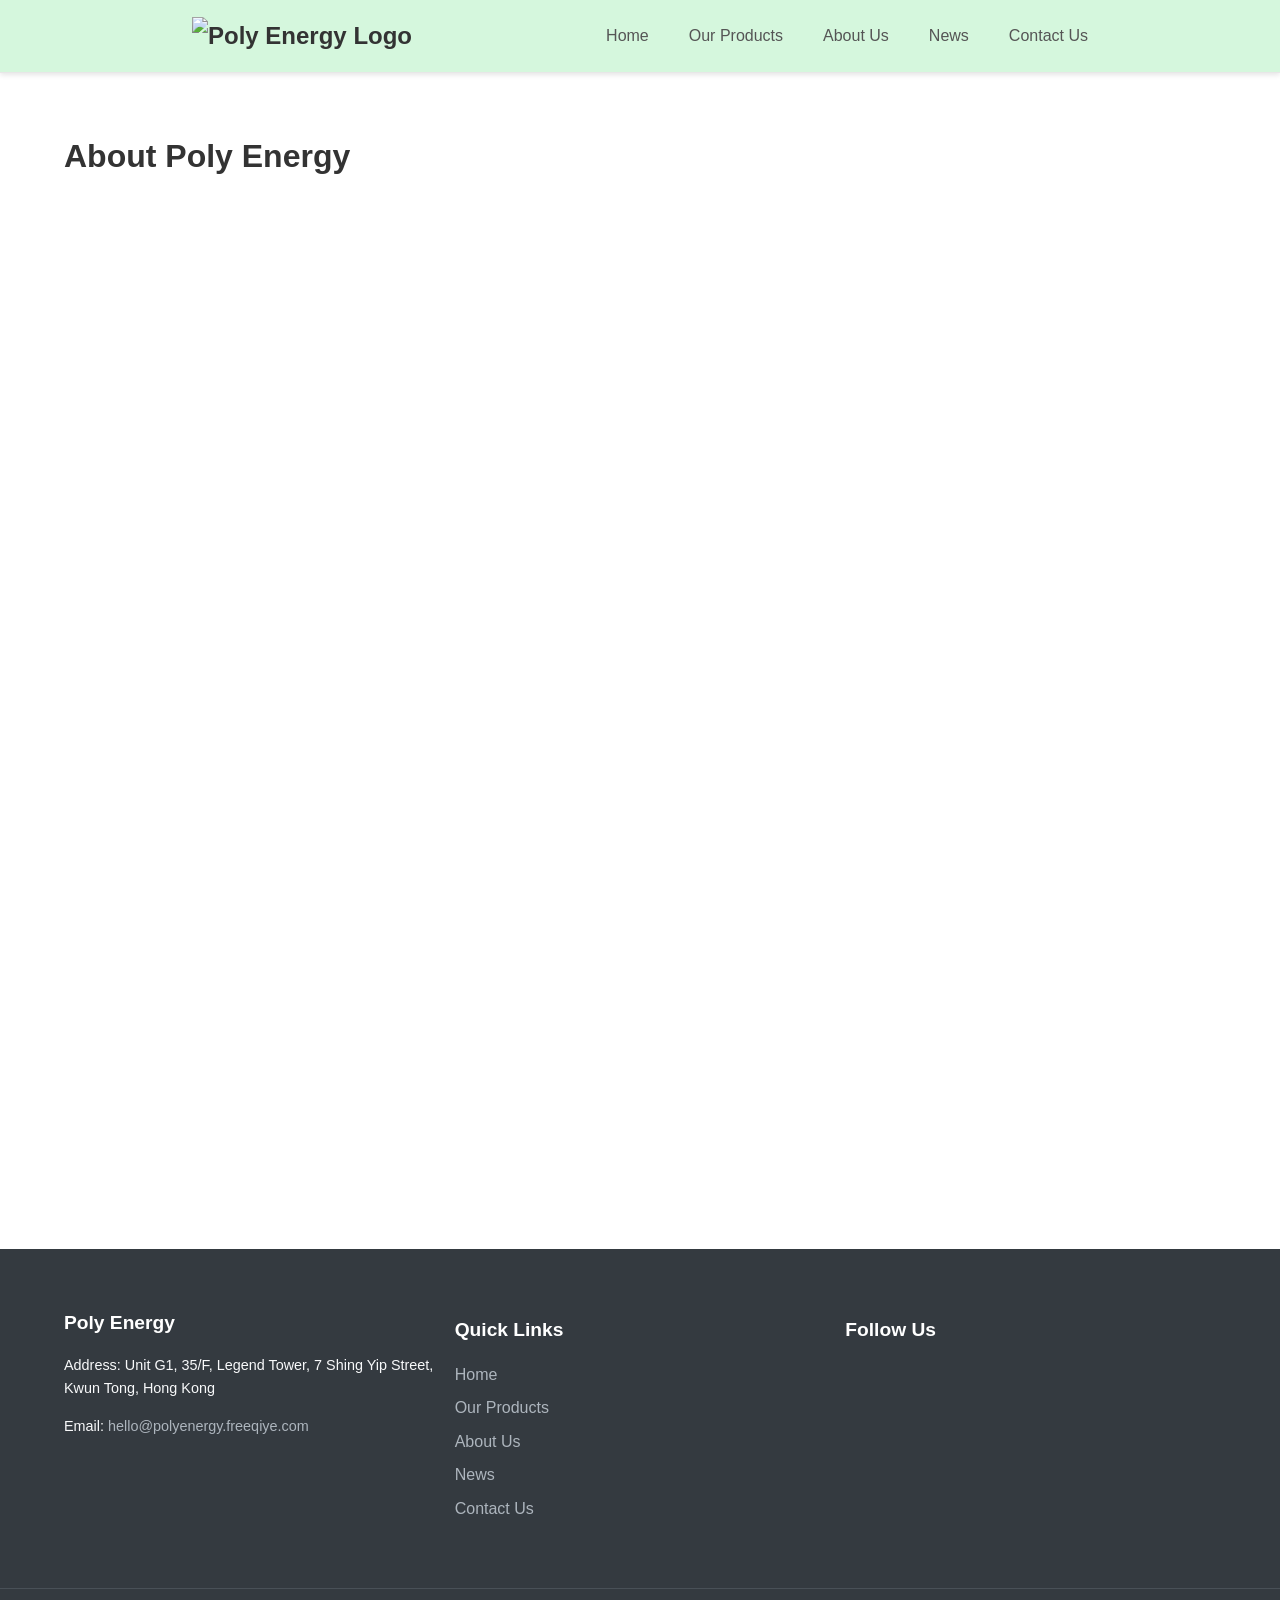
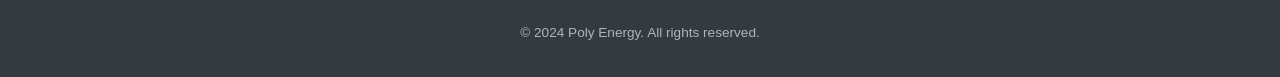
==== about.html @ 34122bc0 "Add files via upload" ====
<!DOCTYPE html>
<html lang="en">
<head>
    <meta charset="UTF-8">
    <meta name="viewport" content="width=device-width, initial-scale=1.0">
    <title>About Us - Poly Energy</title>
    <link rel="stylesheet" href="css/style.css">
    <link rel="stylesheet" href="css/header.css">
    <link rel="stylesheet" href="css/about-page.css">
    <link rel="stylesheet" href="css/footer.css">
    <style>
        /* Scroll to Top Button */
        #scrollToTopBtn {
            display: none; /* Hidden by default */
            position: fixed;
            bottom: 20px;
            right: 30px;
            z-index: 99;
            font-size: 18px;
            border: none;
            outline: none;
            background-color: #14ae55; /* Using a theme green color */
            color: white;
            cursor: pointer;
            padding: 10px 25px; /* Adjusted padding: 10px top/bottom, 25px left/right */
            border-radius: 25px; /* Make it a capsule shape */
            box-shadow: 0 4px 8px rgba(0,0,0,0.2);
            transition: background-color 0.3s, transform 0.3s;
        }

        #scrollToTopBtn:hover {
            background-color: #108a44; /* Darker green on hover */
            transform: scale(1.1); /* Slight zoom effect on hover */
        }
    </style>
</head>
<body>
    <header>
        <nav class="navbar">
            <div class="logo">
                <a href="index.html"><img src="/assets/poly-energy-logo.png" alt="Poly Energy Logo"></a>
            </div>
            <ul class="nav-links">
                <li><a href="index.html">Home</a></li>
                <li><a href="product-showcase.html">Our Products</a></li>
                <li><a href="about.html">About Us</a></li>
                <li><a href="news.html">News</a></li>
                <li><a href="contact.html">Contact Us</a></li>
            </ul>
            <div class="mobile-menu-button">&#9776;</div>
        </nav>
    </header>

    <main>
        <div class="container">
            <h1>About Poly Energy</h1>
            
            <section id="mission">
                <h2>Our Mission</h2>
                <p>At Poly Energy, our mission is to revolutionize the future of energy storage by delivering safe, high-performance, and scalable all-solid-state battery solutions. We are committed to solving the critical limitations of current lithium-ion technologies, from safety risks to cycle life degradation, empowering cleaner, smarter, and more resilient energy systems.</p>
            </section>

            <section id="vision">
                <h2>Our Vision</h2>
                <p>We envision a world where energy storage is no longer the bottleneck for innovation. By advancing polymer-based solid-state electrolytes, we aim to become a global leader in next-generation battery materials, enabling transformative applications in electric vehicles, consumer electronics, aerospace, and beyond.</p>
            </section>

            <section id="technology-strength">
                <h2>Our Technology Strength</h2>
                <p>Poly Energy is built on a decade of deep research expertise in polymer electrolytes and solid-state battery design. Our founding team includes leading scientists and engineers from HKUST with more than 10 years of experience in COF-based and polymer-based materials. We have developed a unique iCOF/PIL composite architecture that has already been granted multiple international patents.</p>
                <p>Our technology roadmap is designed not just for laboratory success, but for real-world manufacturability. With a scalable wet-chemistry process and strong validation through industry partnerships, we are advancing the commercialization of next-gen energy storage materials that prioritize both safety and performance.</p>
            </section>
            
        </div>
    </main>

    <footer>
        <div class="footer-content">
            <div class="footer-section company-info">
                <h3>Poly Energy</h3>
                <p>Address: Unit G1, 35/F, Legend Tower, 7 Shing Yip Street, Kwun Tong, Hong Kong</p>
                <p>Email: <a href="mailto:hello@polyenergy.freeqiye.com">hello@polyenergy.freeqiye.com</a></p>
            </div>
            <div class="footer-section links">
                <h4>Quick Links</h4>
                <ul>
                    <li><a href="index.html">Home</a></li>
                    <li><a href="product-showcase.html">Our Products</a></li>
                    <li><a href="about.html">About Us</a></li>
                    <li><a href="news.html">News</a></li>
                    <li><a href="contact.html">Contact Us</a></li>
                </ul>
            </div>
            <div class="footer-section contact-info-alt">
                <h4>Follow Us</h4>
                <!-- <a href="#">LinkedIn</a> | <a href="#">Twitter</a> -->
            </div>
        </div>
        <div class="footer-bottom">
            <p>&copy; 2024 Poly Energy. All rights reserved.</p>
        </div>
    </footer>

    <button id="scrollToTopBtn" title="Go to top">&uarr;</button>
    <script type="module" src="js/script.js"></script>
</body>
</html>
---- css/style.css ----
/* Global styles for Poly Energy website */
body {
    font-family: 'Arial', sans-serif;
    margin: 0;
    padding: 0;
    padding-top: 110px; /* Add padding to prevent content from being hidden by fixed header */
    line-height: 1.6;
    color: #333;
    background-color: #fff;
}

a {
    color: #007bff;
    text-decoration: none;
}

a:hover {
    text-decoration: underline;
}

.container {
    width: 90%;
    max-width: 1200px;
    margin: auto;
    overflow: hidden; /* Clear floats */
    padding: 0 20px;
}

img {
    max-width: 100%;
    height: auto;
}

/* Scroll to Top Button */
#scrollToTopBtn {
    display: none; /* Hidden by default */
    position: fixed;
    bottom: 20px;
    right: 30px;
    z-index: 99;
    font-size: 18px;
    border: none;
    outline: none;
    background-color: #14ae55; /* Using a theme green color */
    color: white;
    cursor: pointer;
    padding: 10px 25px; /* Adjusted padding: 10px top/bottom, 25px left/right */
    border-radius: 25px; /* Make it a capsule shape */
    box-shadow: 0 4px 8px rgba(0,0,0,0.2);
    transition: background-color 0.3s, transform 0.3s;
}

#scrollToTopBtn:hover {
    background-color: #108a44; /* Darker green on hover */
    transform: scale(1.1); /* Slight zoom effect on hover */
}
---- css/header.css ----
/* Header styles for Poly Energy website */
header {
    background-color: #d5f7dd; /* Changed to #d5f7dd */
    padding: 1rem 0;
    border-bottom: 1px solid #e7e7e7;
    position: fixed; /* Fix header to the top */
    top: 0;
    left: 0;
    width: 100%;
    z-index: 1000; /* Ensure it's on top of other content */
    box-shadow: 0 2px 5px rgba(0,0,0,0.1); /* Add a subtle shadow for depth */
}

.navbar {
    display: flex;
    justify-content: space-between;
    align-items: center;
    width: 70%; /* Reverted to a percentage width */
    max-width: 1200px; /* Align with main content containers */
    margin: 0 auto; /* Center the navbar */
}

.logo a {
    font-size: 1.5rem;
    font-weight: bold;
    color: #333;
}

.logo img {
    height: 70px; /* Controls the height of the logo */
    width: auto;  /* Maintains aspect ratio */
    vertical-align: middle; /* Improves vertical alignment */
}

.nav-links {
    list-style: none;
    padding: 0;
    margin: 0;
    display: flex;
}

.nav-links li {
    margin-left: 40px; /* Increased spacing between items */
}

.nav-links a {
    color: #555;
    font-weight: 500;
}

.nav-links a:hover {
    color: #007bff; /* Example hover color */
}

.mobile-menu-button {
    display: none; /* Hidden by default, shown on mobile */
    font-size: 1.5rem;
    cursor: pointer;
}

/* Basic responsive for header (example) */
@media (max-width: 768px) {
    .nav-links {
        display: none; /* Hide links */
        /* Future: Show them vertically when menu button is clicked */
    }
    .mobile-menu-button {
        display: block; /* Show hamburger icon */
    }
}
---- css/about-page.css ----
/* Styles for the About Us page */

#mission,
#vision,
#technology-strength {
    position: relative; /* For pseudo-element positioning */
    padding: 30px;
    margin-bottom: 50px; /* Increased spacing between sections */
    color: #fff; /* Default text color, assuming dark backgrounds. Adjust if needed. */
    border-radius: 8px; /* Optional: for rounded corners on sections */
    overflow: hidden; /* Ensures pseudo-element respects border-radius */
}

#mission::before,
#vision::before,
#technology-strength::before {
    content: "";
    position: absolute;
    top: 0;
    left: 0;
    width: 100%;
    height: 100%;
    background-size: cover;
    background-position: center;
    opacity: 0.7; /* Background image opacity - adjust 0.1 (more transparent) to 0.9 (less transparent) */
    z-index: -1; /* Places the pseudo-element behind the content */
    border-radius: 8px; /* Match parent's border-radius */
}

/* Specific background images for each section */
#mission::before {
    background-image: url('../assets/About/about 1.png');
}

#vision::before {
    background-image: url('../assets/About/about 2.png');
}

#technology-strength::before {
    background-image: url('../assets/About/about 3.png');
}

/* Adjust text color if images are generally light, or on a per-section basis */
/* For example, if 'about 1.png' is very light: */
/*
#mission {
    color: #333; 
}
*/

/* Styling for headings and paragraphs within these sections for better readability */
#mission h2,
#vision h2,
#technology-strength h2 {
    margin-bottom: 15px;
    font-size: 2rem; /* Adjust as needed */
}

#mission p,
#vision p,
#technology-strength p {
    font-size: 1.1rem; /* Adjust as needed */
    line-height: 1.7;
}
---- css/footer.css ----
/* Footer styles for Poly Energy website */
footer {
    background-color: #343a40; /* Dark background for footer */
    color: #f8f9fa; /* Light text color */
    padding: 40px 0 20px;
}

.footer-content {
    display: flex;
    flex-wrap: wrap; /* Allow sections to wrap on smaller screens */
    justify-content: space-around;
    align-items: flex-start;
    width: 90%;
    max-width: 1200px;
    margin: 0 auto;
    gap: 20px; /* Space between footer sections */
}

.footer-section {
    flex: 1;
    min-width: 250px; /* Minimum width for each section before wrapping */
    margin-bottom: 20px;
}

.footer-section h3, .footer-section h4 {
    color: #ffffff;
    margin-bottom: 15px;
    font-size: 1.2rem;
}

.footer-section p {
    margin-bottom: 10px;
    font-size: 0.9rem;
    line-height: 1.6;
}

.footer-section a {
    color: #adb5bd; /* Lighter link color for footer */
    text-decoration: none;
}

.footer-section a:hover {
    color: #ffffff; /* White on hover */
    text-decoration: underline;
}

.footer-section ul {
    list-style: none;
    padding: 0;
}

.footer-section ul li {
    margin-bottom: 8px;
}

.footer-bottom {
    text-align: center;
    margin-top: 30px;
    padding-top: 20px;
    border-top: 1px solid #495057; /* Separator line */
    font-size: 0.85rem;
    color: #adb5bd;
}
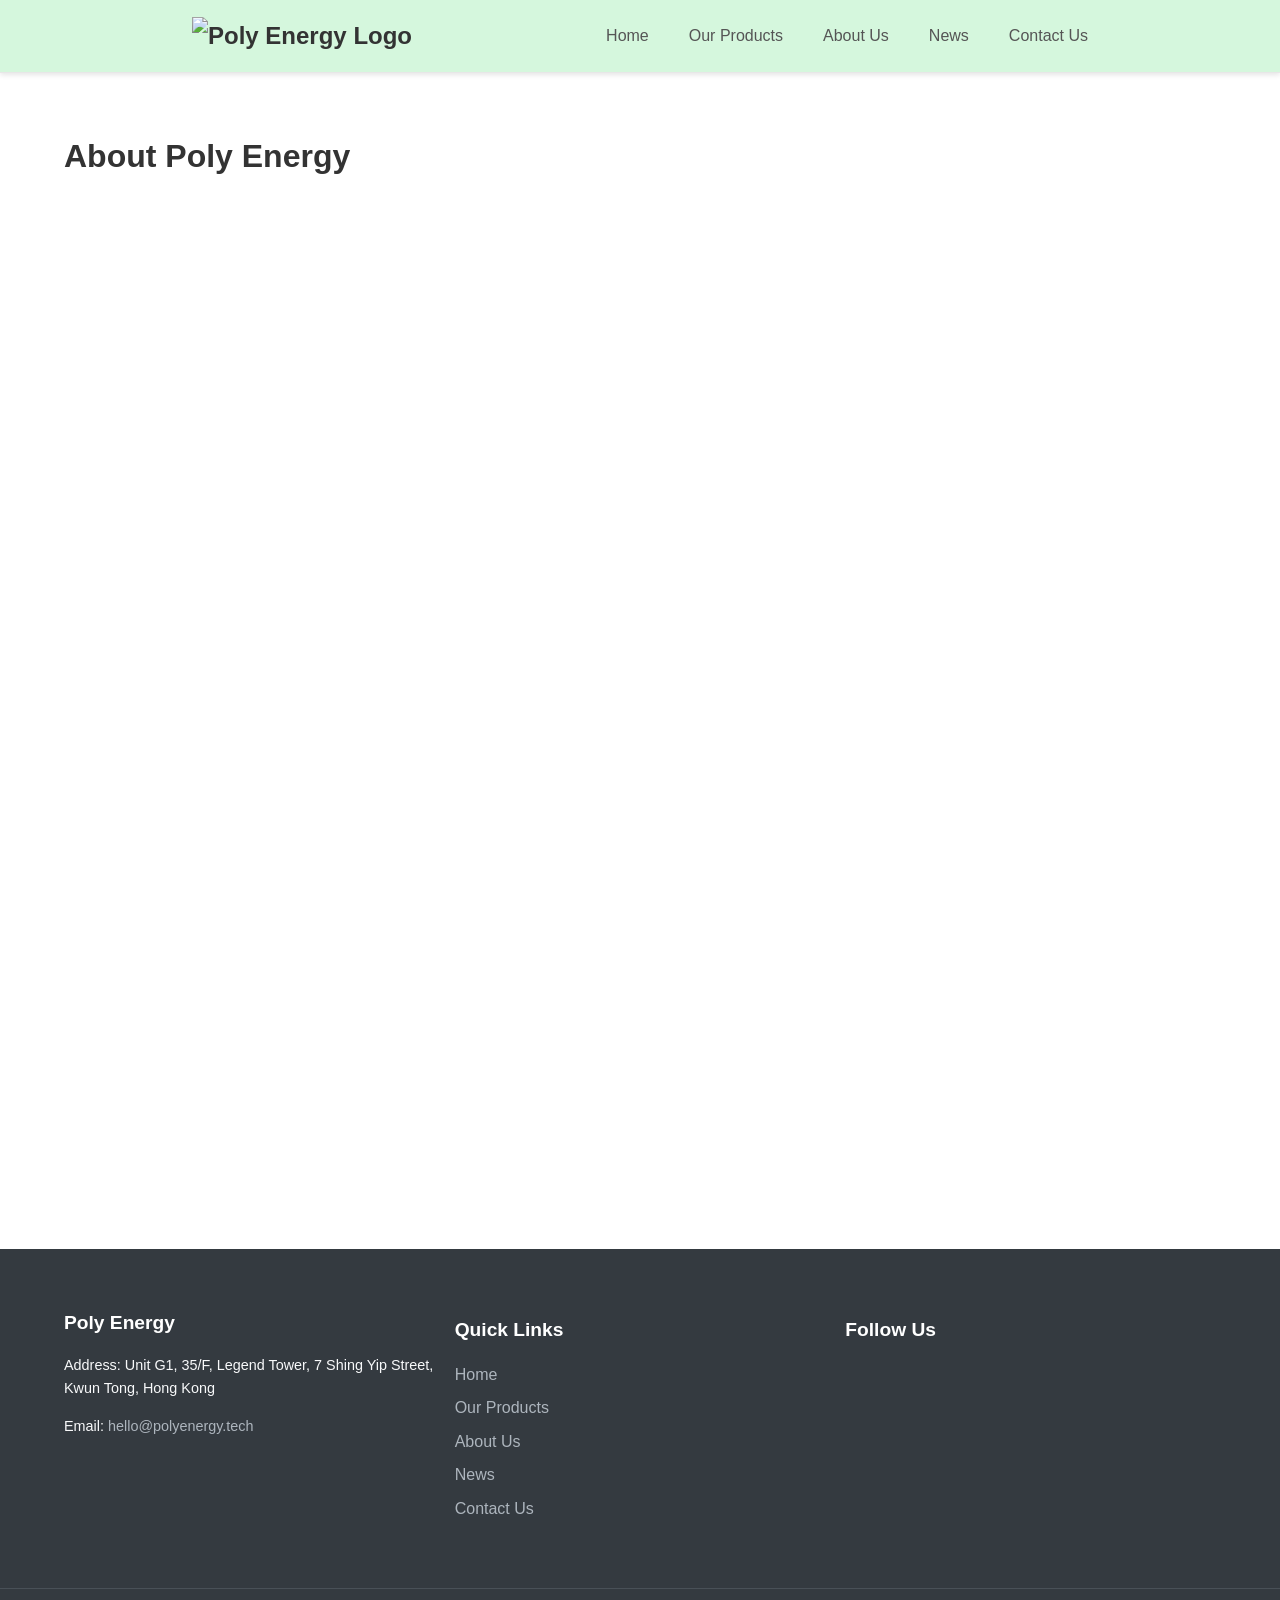
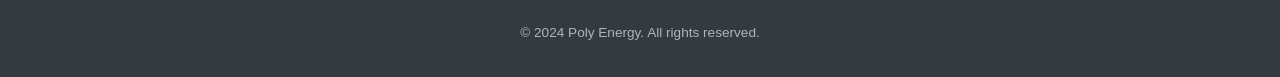
==== commit 990ed1e9: "Update about.html" ====
--- a/about.html
+++ b/about.html
@@ -79,7 +79,7 @@
             <div class="footer-section company-info">
                 <h3>Poly Energy</h3>
                 <p>Address: Unit G1, 35/F, Legend Tower, 7 Shing Yip Street, Kwun Tong, Hong Kong</p>
-                <p>Email: <a href="mailto:hello@polyenergy.freeqiye.com">hello@polyenergy.freeqiye.com</a></p>
+                <p>Email: <a href="mailto:hello@polyenergy.tech">hello@polyenergy.tech</a></p>
             </div>
             <div class="footer-section links">
                 <h4>Quick Links</h4>
@@ -104,4 +104,4 @@
     <button id="scrollToTopBtn" title="Go to top">&uarr;</button>
     <script type="module" src="js/script.js"></script>
 </body>
-</html> +</html> 
